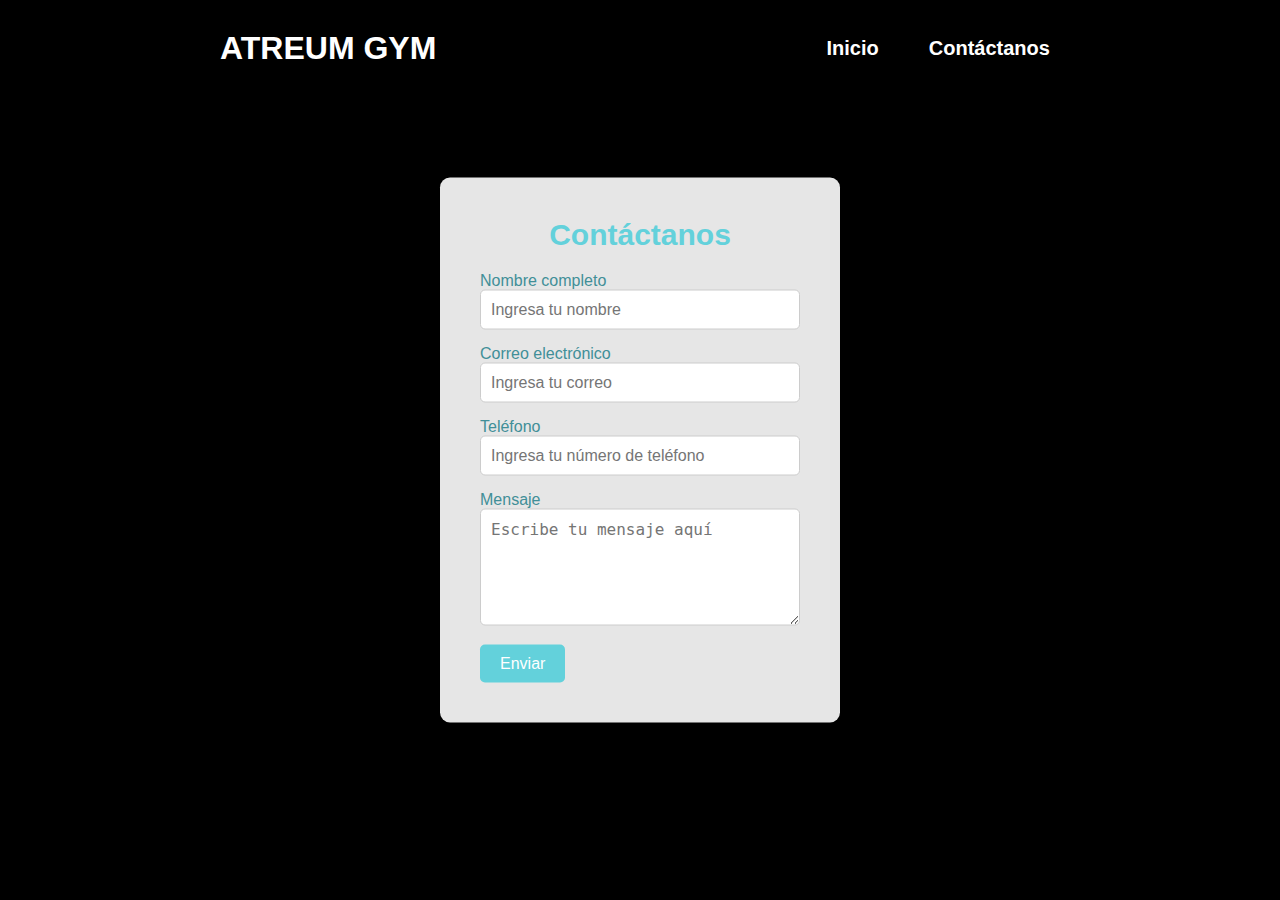
==== contact.html @ 561be9a9 "Creando contact y repasando fallos" ====
<!DOCTYPE html>
<html lang="en">
<head>
    <meta charset="UTF-8">
    <meta name="viewport" content="width=device-width, initial-scale=1.0">
    <link rel="shortcut icon" href="dumbbells_gym_fitness_sport_icon_186978.ico" type="image/x-icon">
    <link rel="stylesheet" href="style.css">
    <title>Contáctanos</title>
</head>
<body>
    <header class="cabecera2">
        <div class="logo">
            <h1>ATREUM GYM</h1>
        </div>
        <div class="menu">
            <a href="index.html ">Inicio</a>
            <a href="#">Contáctanos</a>
        </div>
    </header>
</div>

    <section class="contact-form">
        <h1>Contáctanos</h1>
        <form action="submit_form.php" method="POST">
            <div class="form-group">
                <label for="name">Nombre completo</label>
                <input type="text" id="name" name="name" placeholder="Ingresa tu nombre" required>
            </div>
            <div class="form-group">
                <label for="email">Correo electrónico</label>
                <input type="email" id="email" name="email" placeholder="Ingresa tu correo" required>
            </div>
            <div class="form-group">
                <label for="phone">Teléfono</label>
                <input type="tel" id="phone" name="phone" placeholder="Ingresa tu número de teléfono">
            </div>
            <div class="form-group">
                <label for="message">Mensaje</label>
                <textarea id="message" name="message" rows="5" placeholder="Escribe tu mensaje aquí" required></textarea>
            </div>
            <button type="submit" class="submit-btn">Enviar</button>
        </form>
    </section>
    
</body>
</html>
---- style.css ----
*{
    margin: 0;
    padding: 0;
    box-sizing: border-box;

}
body{
    font-family: Arial, sans-serif;
    background-color: rgb(0, 0, 0);
}

.cabecera{
    background-image: url(fondo.jpg);
    height: 100vh;
    background-size: cover;
    background-position: center;
    display: flex;
    flex-direction: column;
    justify-content: center;
    align-items: center;
}

header{
    width: 100%;
    top: 0;
    position: absolute;
    display: flex;
    justify-content: space-around;
    align-items: center;
    padding: 20px;
    background-color: rgba(0, 0, 0, 0.6);
    color: white;
    padding: 30px;
}

.titulo{
    font-size: 80px;
    text-align: center;
    color: rgb(103, 188, 195);
}

.cabecera h3{
    font-size: 30px;
    text-align: center;
    color: rgb(255, 255, 255);
}

#apuntate{
    margin-top: 30px;
    color: white;
    text-decoration: none;
    font-size: 20px;
    font-weight: bold;
    border: 1px solid white;
    padding: 5px 10px;
}

.menu{
    display: flex;
    flex-direction: row;
    gap: 30px;
}

.menu a{
    text-decoration: none;
    color: white;
    font-size: 20px;
    font-weight: bold;
    padding: 5px 10px;
    border-radius: 5px;
    transition-duration: 0.3s;
}

#apuntate:hover{
    background-color: white;
    color: rgb(0, 0, 0);
    transform: scale(1.05);
    transition-duration: 0.3s;
}


.primeraseccion{
    margin-top: 50px;
    display: flex;
    flex-direction: row;
    color: white;
    padding: 20px;
    width: 100%;
    justify-content: space-evenly;
    align-items: center;

}

.primeraseccion .texto-intro{
    width: 60%;
    text-align: justify;
}

.primeraseccion .texto-intro h1{
    color: rgb(9, 209, 219);
    font-size: 80px;
    margin-bottom: 60px;
    text-align: left;
}

.primeraseccion .texto-intro p{
    font-size: 18px;
    line-height: 1.5;
}

.imagen-intro img{
    width: 630px;
    height: 400px;
}
.imagen-intro img:hover{
    transform: scale(1.05);
    transition-duration: 0.3s; 
}

.ubicaciones{
    display: flex;
    flex-direction: column;
    justify-content: space-evenly;
    align-items: center;
    margin-top: 50px;
    color: white;
    padding: 20px;
    width: 100%;
}
.ubicaciones h1{
    color: rgb(9, 209, 219);
    font-size: 60px;
    margin-bottom: 30px;
    text-align: center;
}
.ubicaciones #imagen{
    width: 100%;
    justify-content: center;
    align-items: center;
}
.ubicaciones img{
    width: 100%;
    border-radius: 10px;
}

.valoracion{
    padding: 20px;
}

.valoracion h1{
    color: rgb(99, 209, 219);
    font-size: 60px;
    margin-bottom: 30px;
    text-align: center;
}
.valoracion h3{
    color: rgb(65, 143, 152);
    font-size: 30px;
    margin-bottom: 30px;
    text-align: center;
    letter-spacing: 2px;
    word-spacing: 8px;
    font-weight: lighter;
    margin-top: -10px;
}

.valoracion-content{
    display: flex;
    flex-direction: row;
    color: white;
    align-items: center;
}
.valoracion-content .estrellas{
    display: flex;
    width: 60%;
    justify-content: center;
    align-items: center;
}
.estrellas img{
    width: 55%;

}

.comentarios{
    width: 45%;
    display: flex;
    flex-direction: column;
    border: solid 1px rgb(230, 230, 230);
    
    height: 600px;
    overflow-y: auto;
    box-sizing: border-box;
}

.comentario{
    display: flex;
    flex-direction: column;
    padding: 10px;
    background-color: rgb(45, 45, 45);
    border: solid 1px rgb(0, 0, 0);
}
.comentario:hover{
    background-color: rgb(0, 0, 0);
    transform: scale(1.01);
    transition-duration: 0.3s;
}

.comentario h1{
    color: white;
    font-size: 30px;
    text-align: center;
}

.comentario p{
    color: white;
    font-size: 20px;
    text-align: justify;
    margin-top: 10px;
}

#imagenperfil img{
    width: 85px;
    height: 80px;
    border-radius: 50%;
    margin-right: 10px;
}
#comentario1-cabecera{
    display: flex;
    flex-direction: row;
    gap: 10px;
    align-items: center;
    margin-bottom: 10px;
}

footer {
    background-color: #333;
    color: #fff;
    padding: 20px 0;
    font-family: Arial, sans-serif;
}

.footer-content {
    display: flex;
    justify-content: space-between;
    flex-wrap: wrap;
    max-width: 1200px;
    margin: 0 auto;
    padding: 0 20px;
}

.footer-section {
    flex: 1;
    margin: 10px;
    min-width: 250px;
}

.footer-section h2 {
    font-size: 18px;
    margin-bottom: 15px;
    border-bottom: 2px solid #fff;
    display: inline-block;
    padding-bottom: 5px;
}

.footer-section p, .footer-section ul, .footer-section li {
    font-size: 14px;
    line-height: 1.6;
}

.footer-section ul {
    list-style: none;
    padding: 0;
}

.footer-section ul li {
    margin-bottom: 10px;
}

.footer-section ul li a {
    color: #fff;
    text-decoration: none;
    transition: color 0.3s;
}

.footer-section ul li a:hover {
    color: #f39c12;
}

.footer-section .contact p {
    margin: 5px 0;
}

.footer-section .contact p i {
    margin-right: 10px;
}

.footer-bottom {
    text-align: center;
    margin-top: 20px;
    font-size: 12px;
    border-top: 1px solid #000000;
    padding-top: 10px;
}

.contact-form {
    display: flex;
    flex-direction: column;
    justify-content: center;
    align-items: center;
    position: absolute;
    top: 50%;
    left: 50%;
    transform: translate(-50%, -50%);
    background-color: rgba(255, 255, 255, 0.9);
    padding: 40px;
    border-radius: 10px;
    box-shadow: 0 4px 8px rgba(0, 0, 0, 0.2);
    width: 400px;
    color: rgb(65, 143, 152);
}

.contact-form h1 {
    font-size: 30px;
    margin-bottom: 20px;
    color: rgb(99, 209, 219);
    text-align: center;
}

.contact-form input,
.contact-form textarea {
    width: 100%;
    padding: 10px;
    margin-bottom: 15px;
    border: 1px solid #ccc;
    border-radius: 5px;
    font-size: 16px;
    box-sizing: border-box;
}


.contact-form button {
    background-color: rgb(99, 209, 219);
    color: white;
    border: none;
    padding: 10px 20px;
    font-size: 16px;
    border-radius: 5px;
    cursor: pointer;
    transition: background-color 0.3s;
}

.contact-form button:hover {
    background-color: rgb(65, 143, 152);
}

.cabecera2{
    
}
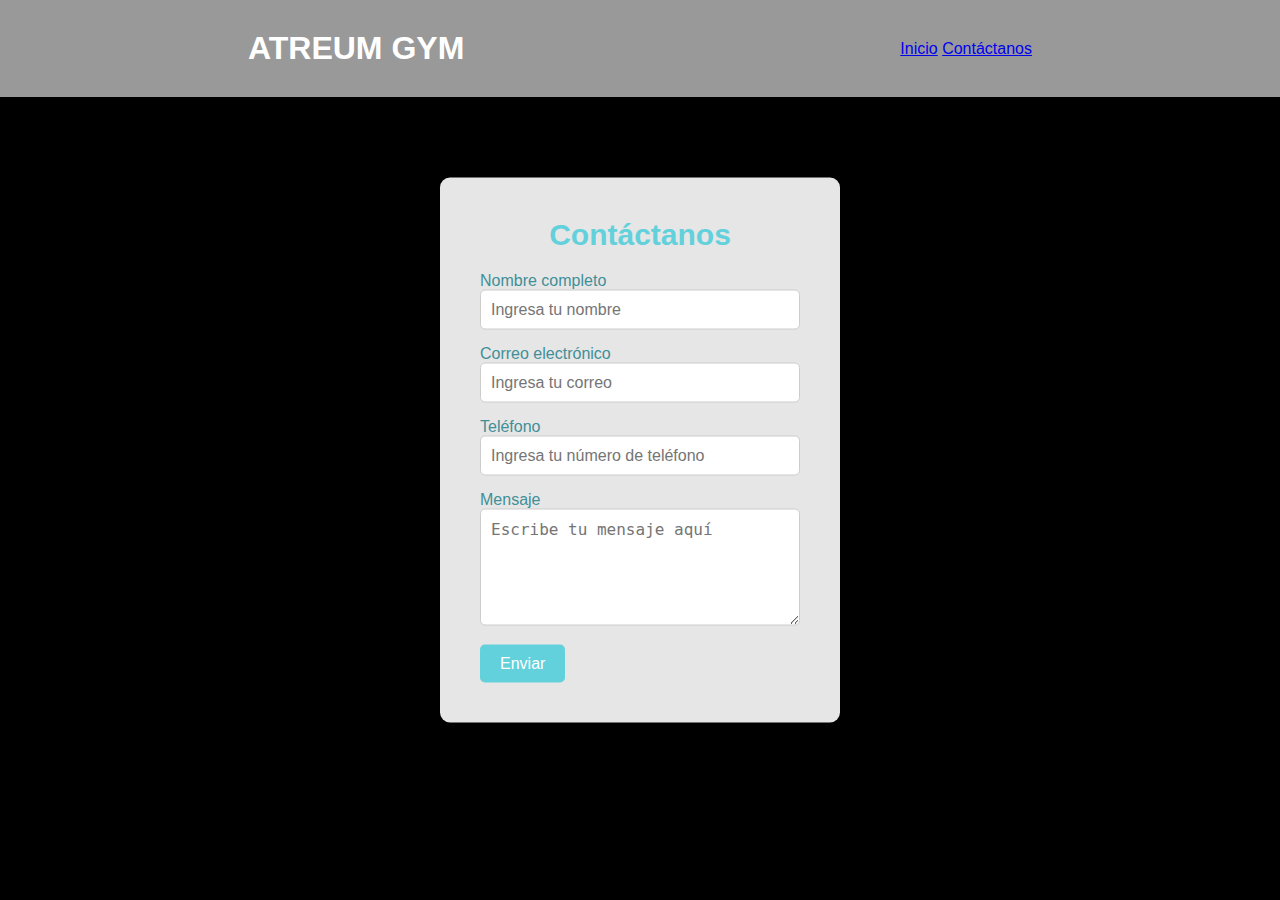
==== commit d63db983: "Seguimos con los cambios del cotact" ====
--- a/contact.html
+++ b/contact.html
@@ -12,12 +12,11 @@
         <div class="logo">
             <h1>ATREUM GYM</h1>
         </div>
-        <div class="menu">
+        <div class="menu2">
             <a href="index.html ">Inicio</a>
             <a href="#">Contáctanos</a>
         </div>
     </header>
-</div>
 
     <section class="contact-form">
         <h1>Contáctanos</h1>
--- a/style.css
+++ b/style.css
@@ -61,7 +61,7 @@
     gap: 30px;
 }
 
-.menu a{
+.cabecera .menu a{
     text-decoration: none;
     color: white;
     font-size: 20px;
@@ -354,5 +354,9 @@
 }
 
 .cabecera2{
-    
+    background-color: rgba(255, 255, 255, 0.6);
+}
+.cabecera2 .menu2    a:hover{
+    background-color: black;
+    color: white;
 }